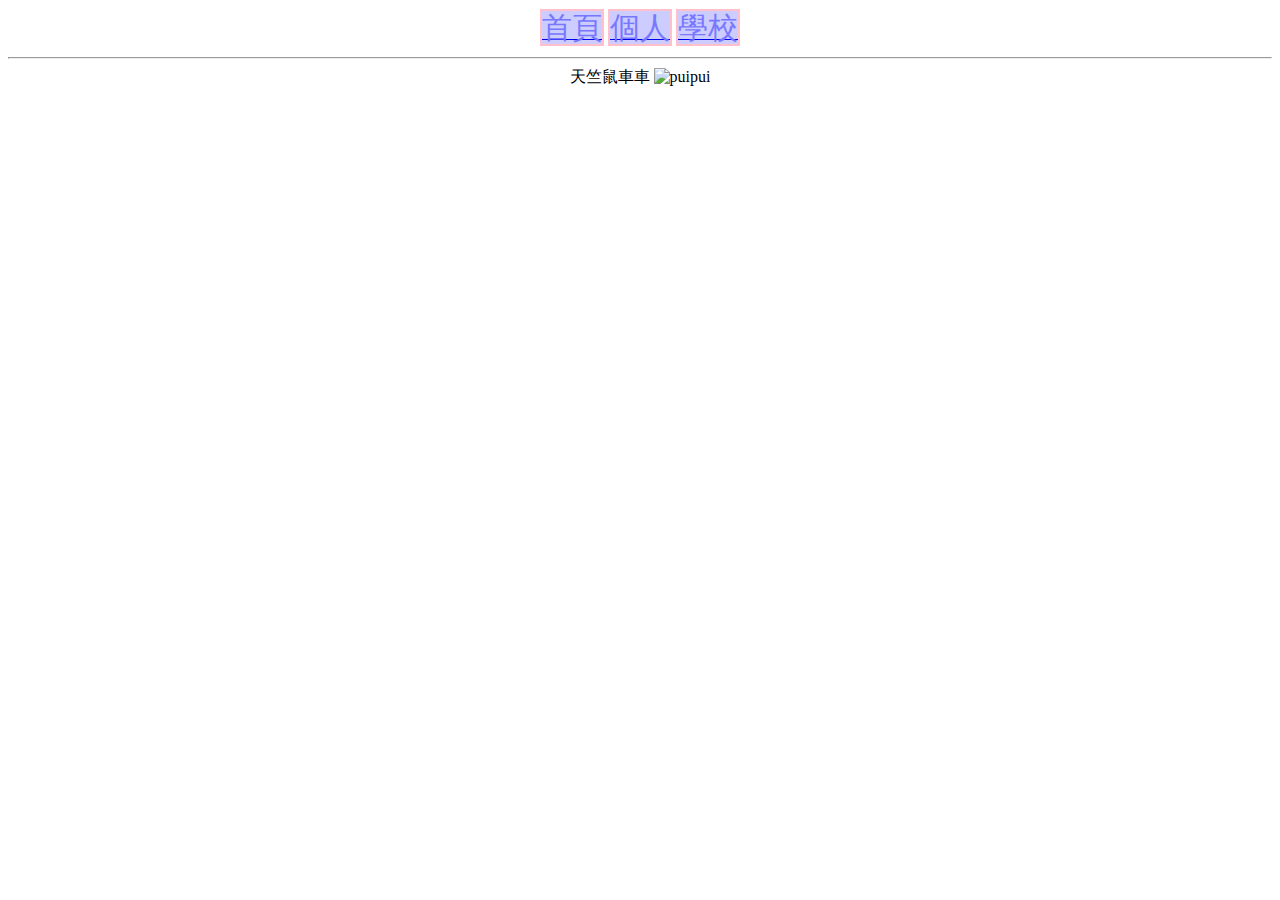
==== person.html @ 681c2854 "Add files via upload" ====
<!DOCTYPE html>
<html>
  <head>
   <head>
    <meta charset="UTF-8">
    <title>我的網站</title>
    <link rel="stylesheet" href="./style.css">
   </head>
   <body>
    <a href="index.html"><div class="btn">首頁</div></a>
    <a href="person.html"><div class="btn">個人</div></a>
    <a href="https://www.ncyu.edu.tw"><div class="btn">學校</div></a>
    <hr>
    <hl>天竺鼠車車</hl>
    <img src="./img/123.png" alt="puipui" width="500" height="500">
   </body>
</html>
---- style.css ----
body{
   text-align: center;
}
.btn{
  border: solid 2.5px pink;
  width: 100px;
  height: 100px;
  display: inline;
  font-size: 30px;
  color: #7878FF;
  background-color: #CCCCFF;
}
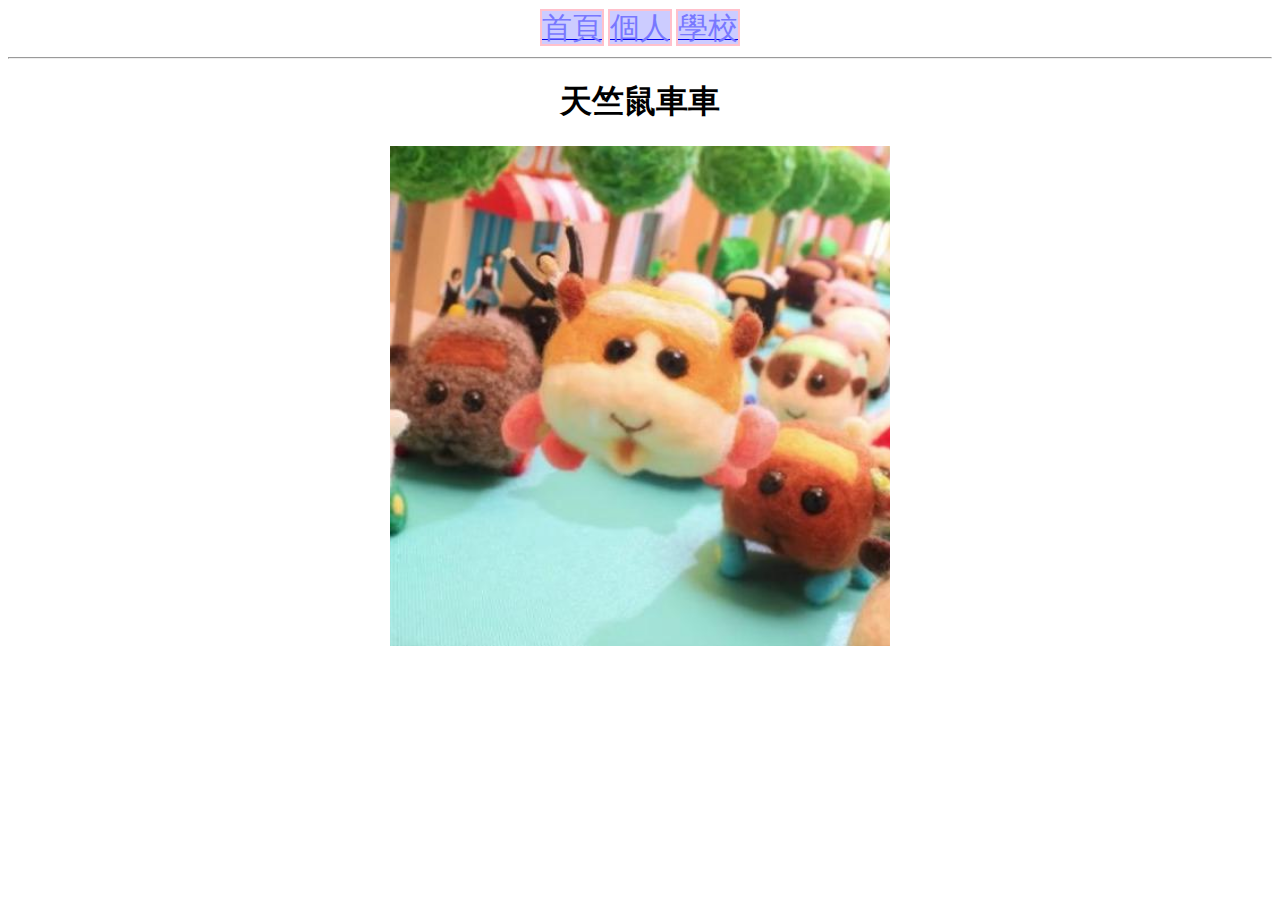
==== commit 732c4f6a: "Update person.html" ====
--- a/person.html
+++ b/person.html
@@ -11,7 +11,7 @@
     <a href="person.html"><div class="btn">個人</div></a>
     <a href="https://www.ncyu.edu.tw"><div class="btn">學校</div></a>
     <hr>
-    <hl>天竺鼠車車</hl>
+    <h1>天竺鼠車車</h1>
     <img src="./img/123.png" alt="puipui" width="500" height="500">
    </body>
-</html>+</html>
